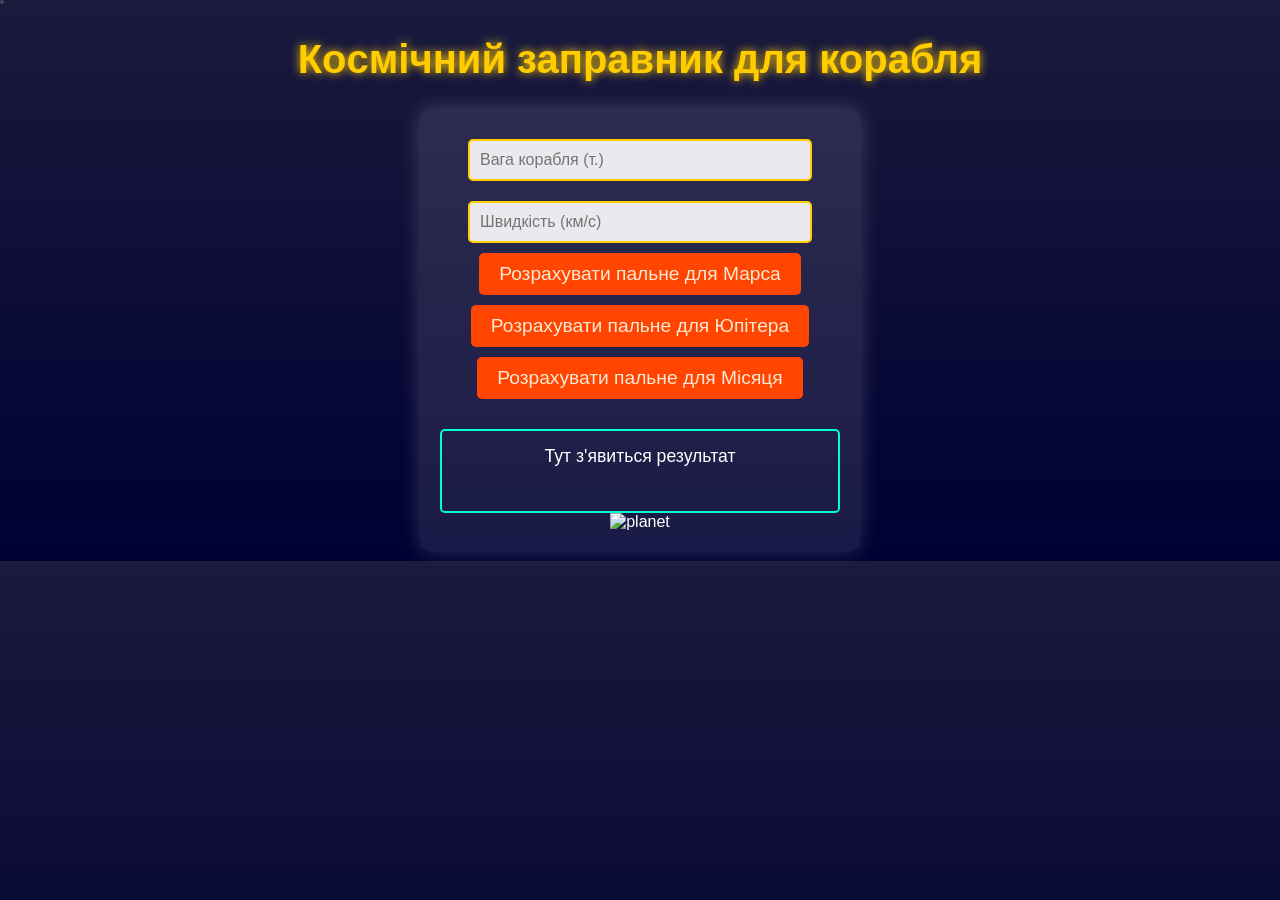
==== index.html @ a645e585 "Rename Index.html to index.html" ====
<!DOCTYPE html>
<html lang="uk">
<head>
	<meta charset="utf-8">
	<title>Космічний заправник для Марса</title>
	<link rel="stylesheet" type="text/css" href="style.css">
</head>
<body>
	<h1>Кoсмічний заправник для корабля</h1>
	<div class="container">
		<input type="number" id="shipWeight" placeholder="Вага корабля (т.)" min="0">
		<input type="number" id="speed" placeholder="Швидкість (км/с)" min="0">
		<button onclick="calculateFuel('Mars')">Розрахувати пальне для Марса</button>
        <button onclick="calculateFuel('Jupiter')">Розрахувати пальне для Юпітера</button>
        <button onclick="calculateFuel('Moon')">Розрахувати пальне для Місяця</button>
		<div id="result">Тут з'явиться результат</div>
        <img src="mars.png" alt="planet" id="planetimg">
	</div>
	<script>
    function calculateFuel(planet) {
        console.log(planet);
        let img = document.getElementById("planetimg");
        let shipWeight = Number(document.getElementById("shipWeight").value);
        let speed = Number(document.getElementById("speed").value);
        let k = 10;
        let edge = 590;
        let planetName = "";
        if (shipWeight <= 0 || speed <= 0) {
            document.getElementById("result").innerText = "Корабель не злетить! Перевір ваги або швидкості!";
            return;
        }
        
        if (planet == "Mars"){
            k = 10;
            edge = 590;
            planetName = "Марс";
            img.src = "mars.png";

        }

        if(planet == "Jupiter"){
            k = 100;
            edge = 890;
            planetName ="Юпітер";
            img.src = "jupiter.png";
        }

         if (planet == "Moon"){
            k = 5;
            edge = 250;
            planetName = "Місяць";
            img.src = "moon.jpg";
        }

        let fuel = k * shipWeight * speed;

        if (fuel > edge) {
            document.getElementById("result").innerText = 
                "Летимо на "+planetName+"! Потрібно " + fuel + " літрів пального.";
        } else {
            document.getElementById("result").innerText = 
                "Замало пального (" + fuel + " літрів). Додай ще, щоб досягти "+planetName+"у!";
        }
    }
</script>

</body>
</html>
---- style.css ----
body{
	background: linear-gradient(to bottom, #1a1a3d, #000033);
	color: white;
	font-family: Arial, sans-serif;
	text-align: center;
	padding: 2px;
	overflow: hidden;
}

body::before{
	content: '';
	position: fixed;
	top: 0;
	left: 0;
	width: 100%;
	height: 100%;
	background: url('data:image/svg+xml;utf8,<svg xmlns="http://www.w3.org/2000/svg"><circle cx="2" cy="2" r="2" fill="white"/></svg>') repeat;
	opacity: 0.2;
	z-index: -1;
}

h1{
	font-size: 2.5em;
	color: #ffcc00;
	text-shadow: 0 0 10px #ffcc00;
}

.container{
	background: rgba(255, 255, 255, 0.1);
	padding: 20px;
	border-radius: 10px;
	max-width: 400px;
	margin: 0 auto;
	box-shadow: 0 0 20px rgba(255, 255, 255, 0.2)
}

input{
	padding: 10px;
	margin: 10px;
	width: 80%;
	border: 2px solid #ffcc00;
	border-radius: 5px;
	font-size: 1em;
	background: rgba(255, 255, 255, 0.9);
}

button{
	padding: 10px 20px;
	background: #ff4500;
	color: rgb(250, 233, 213);
	border: none;
	border-radius: 5px;
	font-size: 1.2em;
	cursor: pointer;
	transition: background 0.3s;
	margin-bottom: 10px;
}

button:hover{
	background: #36ffff;
}

#result {
  margin-top: 20px;
  padding: 15px;
  border: 2px solid #00ffcc;
  border-radius: 5px;
  font-size: 1.1em;
  min-height: 50px;
}


#planetimg{
	width: -webkit-fill-available;
}
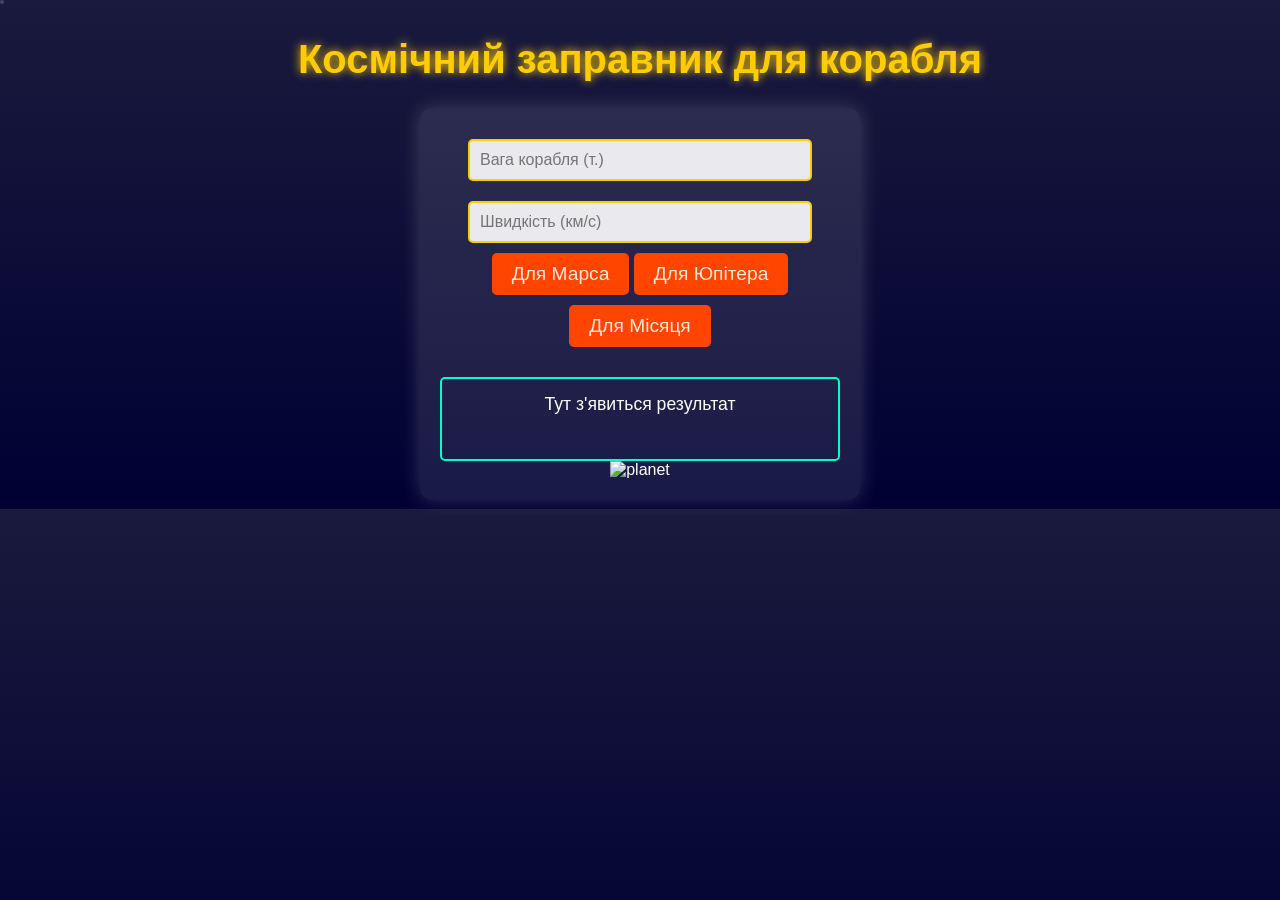
==== commit d2f3872f: "Update index.html" ====
--- a/index.html
+++ b/index.html
@@ -1,21 +1,26 @@
 <!DOCTYPE html>
 <html lang="uk">
 <head>
-	<meta charset="utf-8">
-	<title>Космічний заправник для Марса</title>
-	<link rel="stylesheet" type="text/css" href="style.css">
+  <meta charset="utf-8">
+  <title>Космічний заправник для Марса</title>
+  <meta name="viewport" content="width=device-width, initial-scale=1.0">
+  <link rel="stylesheet" href="style.css">
 </head>
 <body>
-	<h1>Кoсмічний заправник для корабля</h1>
-	<div class="container">
-		<input type="number" id="shipWeight" placeholder="Вага корабля (т.)" min="0">
-		<input type="number" id="speed" placeholder="Швидкість (км/с)" min="0">
-		<button onclick="calculateFuel('Mars')">Розрахувати пальне для Марса</button>
-        <button onclick="calculateFuel('Jupiter')">Розрахувати пальне для Юпітера</button>
-        <button onclick="calculateFuel('Moon')">Розрахувати пальне для Місяця</button>
-		<div id="result">Тут з'явиться результат</div>
-        <img src="mars.png" alt="planet" id="planetimg">
-	</div>
+
+  <h1>Космічний заправник для корабля</h1>
+
+  <div class="container">
+    <input type="number" id="shipWeight" placeholder="Вага корабля (т.)" min="0">
+    <input type="number" id="speed" placeholder="Швидкість (км/с)" min="0">
+
+    <button onclick="calculateFuel('Mars')">Для Марса</button>
+    <button onclick="calculateFuel('Jupiter')">Для Юпітера</button>
+    <button onclick="calculateFuel('Moon')">Для Місяця</button>
+
+    <div id="result">Тут з'явиться результат</div>
+    <img src="mars.png" alt="planet" id="planetimg">
+  </div>
 	<script>
     function calculateFuel(planet) {
         console.log(planet);
